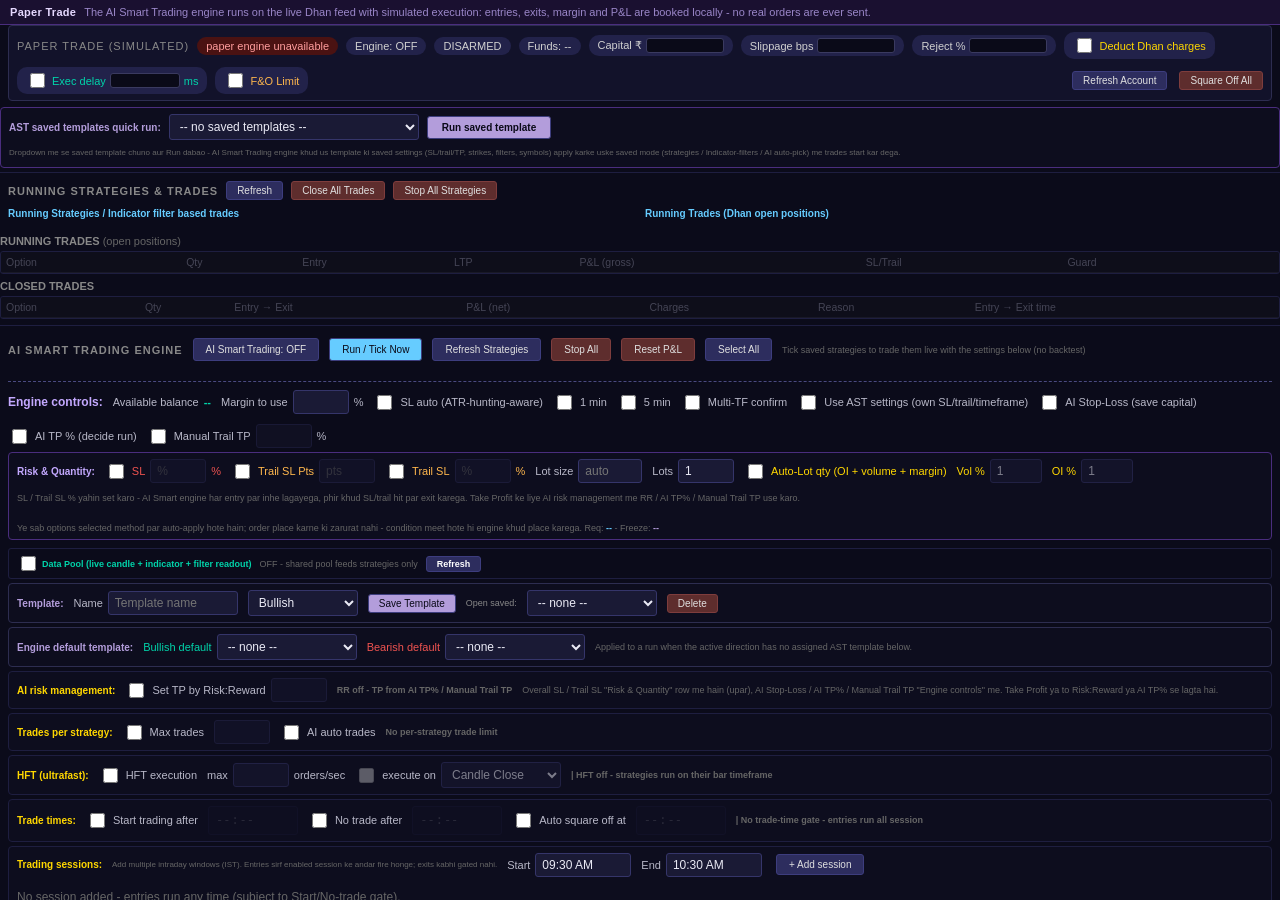
==== crates/server/static/paper.html @ f13c29fd "feat: complete Rust algo trading app - multi-session trade timing, scanner pick removal, Dhan link m" ====
<!DOCTYPE html>
<html lang="en">
<head>
<meta charset="utf-8">
<meta name="viewport" content="width=device-width, initial-scale=1">
<title>Paper Trade - Dhan Algo</title>
<link rel="stylesheet" href="./app.css?v=3">
<style>
  body { display: flex; flex-direction: column; height: 100%; }
  .paper-banner {
    display: flex; align-items: center; gap: 8px; flex-wrap: wrap;
    padding: 6px 10px; background: #1a1030; border-bottom: 1px solid #4a2d7e;
    font-size: 11px; color: #c4a9ff;
  }
  .paper-banner b { color: #e6d9ff; letter-spacing: .3px; }
  .paper-banner span { color: #9a86c8; }
  .tab-content { flex: 1 1 auto; height: auto; min-height: 0; display: block; }
  #tab-realtime { overflow-y: auto; }
</style>
</head>
<body>
<div class="paper-banner">
  <b>Paper Trade</b>
  <span>The AI Smart Trading engine runs on the live Dhan feed with simulated execution: entries, exits, margin and P&amp;L are booked locally - no real orders are ever sent.</span>
</div>
<div class="tab-content" id="tab-realtime"></div>

<script>
  // Tell the shared realtime module it is rendering inside the Paper frame so
  // its operator-facing wording (engine toggle, square-off, status pill) says
  // "simulated" instead of "LIVE Dhan orders".
  window.__PAPER__ = true;
  // Route every /api/rt call made by the shared realtime UI to the paper engine
  // (`/api/paper/*`), so the exact same pane logic drives the simulated book.
  (function () {
    const orig = window.fetch.bind(window);
    window.fetch = function (u, o) {
      if (typeof u === "string" && u.indexOf("/api/rt") === 0) {
        u = "/api/paper" + u.slice("/api/rt".length);
      }
      return orig(u, o);
    };
  })();
  // Poll only while this pane is actually visible in the parent tab switcher.
  // The shared realtime UI refreshes at 1s only while `#tab-realtime.active` is
  // present, so we toggle it from the iframe's real layout visibility instead of
  // polling forever in a hidden tab. Standalone use (no parent) stays active.
  (function () {
    const root = document.getElementById("tab-realtime");
    const visible = function () {
      const fe = window.frameElement;
      if (!fe) return true;
      return !!(fe.offsetParent && fe.clientHeight > 0);
    };
    const sync = function () { root.classList.toggle("active", visible()); };
    setInterval(sync, 500);
    sync();
  })();
  // Bridge the main window's chart selection so "Use chart symbol" works inside
  // the paper frame (same origin). Read on demand and re-dispatch when the parent
  // announces a new chart selection so the order card re-prices live.
  (function () {
    try {
      Object.defineProperty(window, "__chartSelection", {
        configurable: true,
        get: function () {
          try { return window.parent && window.parent.__chartSelection; } catch (e) { return null; }
        },
      });
    } catch (e) { /* non-fatal: paper just falls back to the catalog */ }
    window.addEventListener("message", function (ev) {
      if (ev.data && ev.data.type === "chartselection") {
        window.dispatchEvent(new CustomEvent("chartselection"));
      }
    });
  })();
</script>
<script type="module">
  import { bootRealtime } from "./realtime.js?v=57";
  bootRealtime();
  const title = document.querySelector("#tab-realtime .rt-strip .rt-title");
  if (title) title.textContent = "Paper Trade (Simulated)";
  // Paper-only controls: the simulated wallet + fill model. Each is a normal
  // `data-set` setting, so the shared pane reads the value back into the field
  // on every refresh and includes it in any full settings write. These settings
  // exist only on the paper engine, so they never show in the RT tab.
  (function () {
    const funds = document.getElementById("rtFundsPill");
    if (!funds) return;
    const box = function (label, key, attrs) {
      return '<label class="rt-pill" style="display:flex;align-items:center;gap:4px">' + label +
        '<input type="number" data-set="' + key + '" ' + attrs +
        ' style="width:78px;background:#0a0a18;color:#e0e0ff;border:1px solid #3a3a60;border-radius:3px;padding:1px 4px;font-size:10px">' +
        "</label>";
    };
    funds.insertAdjacentHTML(
      "afterend",
      box("Capital \u20b9", "paperCapital", 'min="0" step="10000"') +
        box("Slippage bps", "paperSlippageBps", 'min="0" step="0.5"') +
        box("Reject %", "paperRejectPct", 'min="0" max="100" step="1"') +
        '<label class="rt-pill" style="display:flex;align-items:center;gap:4px;color:#ffd700" ' +
          'title="Deduct simulated Dhan broker charges (STT, brokerage, NSE txn, SEBI, stamp, IPFT and 18% GST) from paper P&L. Off = gross P&L.">' +
          '<input type="checkbox" data-set="brokerCharges" style="accent-color:#ffd700"> Deduct Dhan charges</label>' +
        '<label class="rt-pill" style="display:flex;align-items:center;gap:4px;color:#00d4aa" ' +
          'title="Paper execution latency: entry condition meet hone par trade turant nahi, yahan set kiye gaye milliseconds ke baad execute hoga (real order latency ki tarah). Checkbox off = bilkul inactive, trade turant.">' +
          '<input type="checkbox" data-set="paperExecDelayOn" style="accent-color:#00d4aa"> Exec delay' +
          '<input type="number" data-set="paperExecDelayMs" min="0" step="50"' +
          ' style="width:70px;background:#0a0a18;color:#e0e0ff;border:1px solid #3a3a60;border-radius:3px;padding:1px 4px;font-size:10px"> ms</label>' +
        '<label class="rt-pill" style="display:flex;align-items:center;gap:4px;color:#ffb74d" ' +
          'title="F&O Limit entry (paper only, buying only): buy entry ko Dhan ki tarah market se upar limit price par lagata hai, jisse order 100% fill hota hai (market order jaisa). Limit kabhi entry se neeche nahi lagti; sell par lagu nahi hota.">' +
          '<input type="checkbox" data-set="fnoLimitOrder" style="accent-color:#ffb74d"> F&O Limit</label>'
    );
    const post = function (key, raw, clamp) {
      const v = clamp(Math.max(0, Number(raw) || 0));
      fetch("/api/rt/settings", {
        method: "POST",
        headers: { "content-type": "application/json" },
        body: JSON.stringify({ [key]: v }),
      });
      return v;
    };
    const bind = function (key, clamp) {
      const inp = funds.parentNode.querySelector('input[data-set="' + key + '"]');
      if (!inp) return;
      inp.addEventListener("change", function () { inp.value = post(key, inp.value, clamp); });
    };
    bind("paperCapital", function (v) { return v; });
    bind("paperSlippageBps", function (v) { return v; });
    bind("paperRejectPct", function (v) { return Math.min(100, v); });
    // Paper execution-latency: the ms field is a non-negative whole number; the
    // checkbox is the master on/off. Off means the engine never queues a
    // delayed entry (fully inactive), so the paper book fills instantly.
    bind("paperExecDelayMs", function (v) { return Math.round(v); });
    // F&O Limit entry toggle: paper-only, buying-only. When on, the entry is
    // placed as a marketable limit above the market (Dhan-style), so it always
    // fills like a market order and never sits behind the entry.
    const fnoCb = funds.parentNode.querySelector('input[data-set="fnoLimitOrder"]');
    if (fnoCb) {
      fnoCb.addEventListener("change", function () {
        fetch("/api/rt/settings", {
          method: "POST",
          headers: { "content-type": "application/json" },
          body: JSON.stringify({ fnoLimitOrder: !!fnoCb.checked }),
        });
      });
    }
    const delayCb = funds.parentNode.querySelector('input[data-set="paperExecDelayOn"]');
    if (delayCb) {
      delayCb.addEventListener("change", function () {
        fetch("/api/rt/settings", {
          method: "POST",
          headers: { "content-type": "application/json" },
          body: JSON.stringify({ paperExecDelayOn: !!delayCb.checked }),
        });
      });
    }
    // Deduct Dhan charges toggle: a plain checkbox setting. The shared pane reads
    // it back from `settings.brokerCharges` on every refresh and includes it in any
    // full settings write, so this only needs to push the new value.
    const chk = funds.parentNode.querySelector('input[data-set="brokerCharges"]');
    if (chk) {
      chk.addEventListener("change", function () {
        fetch("/api/rt/settings", {
          method: "POST",
          headers: { "content-type": "application/json" },
          body: JSON.stringify({ brokerCharges: !!chk.checked }),
        });
      });
    }
  })();
</script>
</body>
</html>
---- crates/server/static/app.css ----
:root {
    --bg: #0b0b1a;
    --panel: #0f0f23;
    --panel2: #12122a;
    --border: #1e1e40;
    --border2: #2d2d50;
    --fg: #d0d0d0;
    --muted: #888;
    --green: #00d4aa;
    --red: #ff5252;
  }
  * { box-sizing: border-box; }
  html, body {
    margin: 0; padding: 0; height: 100%;
    background: var(--bg); color: var(--fg);
    font-family: -apple-system, BlinkMacSystemFont, "Segoe UI", Roboto, Arial, sans-serif;
    font-size: 12px;
  }
  .app { display: flex; flex-direction: column; height: 100vh; }
  .topbar {
    display: flex; align-items: center; gap: 6px;
    padding: 6px 10px; background: var(--panel);
    border-bottom: 1px solid var(--border);
  }
  .topbar .brand { color: var(--green); font-weight: 700; letter-spacing: .3px; }
  .tabs { display: flex; gap: 4px; margin-left: 12px; flex-wrap: wrap; }
  .tab-btn {
    background: #16163a; color: #a9a9c8; border: 1px solid var(--border2);
    border-radius: 4px; padding: 4px 10px; font-size: 11px; cursor: pointer;
  }
  .tab-btn.active { background: #2d2d5e; color: #fff; border-color: #3d3d7e; }
  .tab-btn.disabled { opacity: .4; cursor: not-allowed; }

  .conn-sep { width: 1px; height: 18px; background: var(--border2); margin: 0 3px; }
  .conn-label { font-size: 10px; color: var(--muted); white-space: nowrap; }
  .conn-input {
    background: #0b0b1a; border: 1px solid var(--border2); color: var(--fg);
    border-radius: 3px; padding: 3px 6px; font-size: 11px;
  }
  .btn-connect {
    background: #0d3b2e; color: #00d4aa; border: 1px solid #1f6b52;
    border-radius: 3px; padding: 3px 12px; font-size: 11px; font-weight: 700; cursor: pointer;
  }
  .btn-connect:disabled { opacity: .6; cursor: default; }
  .btn-reset {
    background: #5e2d2d; color: #ffd0d0; border: 1px solid #7e3d3d;
    border-radius: 3px; padding: 3px 10px; font-size: 11px; cursor: pointer;
  }
  #feedStatus { font-size: 10px; color: var(--muted); white-space: nowrap; }
  #status { font-size: 11px; font-weight: 700; }
  #status.ok { color: var(--green); }
  #status.warn { color: #ff9800; }
  #status.error { color: var(--red); }
  .conn-check {
    font-size: 10px; color: var(--muted); white-space: nowrap; cursor: pointer;
    display: inline-flex; align-items: center; gap: 3px;
  }

  .content { flex: 1; overflow: hidden; }
  .tab-content { display: none; height: 100%; flex-direction: column; }
  .tab-content.active { display: flex; }
  /* Backup & Restore tab scrolls as a whole page. */
  #tab-backup.active { display: block; overflow-y: auto; }
  #tab-backup .account-table { width: 100%; border-collapse: collapse; font-size: 11px; }
  #tab-backup .account-table th {
    text-align: left; color: #8888b8; font-weight: 500; padding: 5px 6px;
    border-bottom: 1px solid #2a2a4a; position: sticky; top: 0; background: #111127;
  }
  #tab-backup .account-table td { padding: 5px 6px; border-bottom: 1px solid #1c1c38; white-space: nowrap; }
  /* Standalone Account tab - ported from the old Flask app's Account tab:
     four balance cards + Open Positions + Holdings tables. */
  .account-toolbar {
    display: flex; align-items: center; gap: 8px;
    padding: 6px 10px; border-bottom: 1px solid var(--border);
    background: var(--panel);
  }
  .account-status { font-size: 11px; color: var(--muted); }
  .account-cards { display: grid; grid-template-columns: repeat(4, 1fr); gap: 8px; padding: 8px; }
  .acard { background: #12122a; border: 1px solid var(--border); border-radius: 4px; padding: 10px 12px; text-align: center; }
  .acard .label { font-size: 10px; color: #888; text-transform: uppercase; letter-spacing: .5px; }
  .acard .value { font-size: 18px; font-weight: 700; margin-top: 3px; }
  .acard .value.green { color: var(--green); }
  .acard .value.red { color: var(--red); }
  .acard .value.white { color: #fff; }
  .account-section { flex: 1; overflow-y: auto; padding: 8px; }
  .account-section h3 { font-size: 12px; color: #888; text-transform: uppercase; letter-spacing: 1px; margin: 10px 0 6px; }
  #tab-account .account-table { width: 100%; border-collapse: collapse; font-size: 10px; margin-bottom: 8px; }
  #tab-account .account-table th {
    background: #12122a; color: #888; padding: 5px 8px; text-align: left;
    border-bottom: 1px solid var(--border); font-weight: 600;
  }
  #tab-account .account-table td { padding: 4px 8px; text-align: left; border-bottom: 1px solid #111130; white-space: nowrap; }
  #tab-account .account-table tr:hover td { background: #1a1a35; }
  #tab-account .account-table .green { color: var(--green); }
  #tab-account .account-table .red { color: var(--red); }
  .account-empty { color: #888; text-align: center; }
  #tab-backup .backup-tf-card { transition: opacity .15s, border-color .15s; }
  /* Paper Trade tab hosts the standalone paper page in an isolated frame so the
     real and paper engines each own a clean DOM + JS scope. */
  .paper-frame { flex: 1 1 auto; width: 100%; min-height: 0; border: 0; display: block; background: var(--bg); }

  .chart-toolbar {
    display: flex; align-items: center; gap: 8px;
    padding: 5px 8px; border-bottom: 1px solid var(--border);
    background: var(--panel); flex-wrap: wrap;
  }
  .tf-grid { display: flex; gap: 3px; flex-wrap: wrap; }
  .tf-btn {
    background: #16163a; color: #a9a9c8; border: 1px solid var(--border2);
    border-radius: 3px; padding: 2px 7px; font-size: 10px; cursor: pointer;
  }
  .tf-btn.active { background: #2d2d5e; color: #fff; border-color: #3d3d7e; }
  .btn-action {
    background: #2d2d5e; color: #e0e0e0; border: 1px solid #3d3d7e;
    border-radius: 3px; padding: 3px 12px; font-size: 10px; cursor: pointer;
  }
  .btn-action.warn { background: #5e2d2d; border-color: #7e3d3d; }
  .btn-action:hover { filter: brightness(1.15); }

  .menu-wrap { position: relative; z-index: 100; }
  .ind-menu {
    position: absolute; top: 26px; left: 0; width: 300px; max-height: 420px;
    overflow-y: auto; background: #12122a; border: 1px solid var(--border2);
    border-radius: 5px; padding: 8px; box-shadow: 0 8px 30px rgba(0,0,0,.6);
  }
  .ind-menu.hidden { display: none; }
  .ind-menu input[type=text] {
    width: 100%; background: #0b0b1a; border: 1px solid var(--border2);
    color: var(--fg); border-radius: 3px; padding: 5px 8px; font-size: 11px;
    margin-bottom: 6px;
  }
  .ind-item {
    padding: 4px 6px; border-radius: 3px; cursor: pointer; font-size: 11px;
    color: #c8c8e0;
  }
  .ind-item:hover { background: #2d2d5e; color: #fff; }

  .chart-wrap { flex: 1; min-height: 0; position: relative; }
  .chart-container { width: 100%; height: 100%; min-height: 260px; }
  #indLegend {
    position: absolute; top: 6px; left: 8px; display: flex; gap: 14px;
    flex-wrap: wrap; pointer-events: auto;
  }
  #indLegend.hidden { display: none; }
  .leg-item { font-size: 11px; color: #cfcfe6; display: inline-flex; align-items: center; gap: 5px; }
  .leg-item i { display: inline-block; width: 9px; height: 9px; border-radius: 2px; }
  .leg-item:hover { color: #fff; }
  .leg-name { color: #d0d0d0; font-weight: 600; cursor: pointer; }
  .leg-name:hover { color: #00d4aa; }
  .leg-val { color: #aaa; font-variant-numeric: tabular-nums; }
  .leg-btn { background: none; border: none; color: #777; cursor: pointer; padding: 0 2px; display: inline-flex; align-items: center; }
  .leg-btn:hover { color: #00d4aa; }
  .leg-btn.x:hover { color: #ff5252; }

  .ind-section { border-top: 1px solid var(--border); background: var(--panel); max-height: 42%; overflow-y: auto; }
  .ind-section-head {
    display: flex; align-items: center; gap: 8px; padding: 6px 10px;
    border-bottom: 1px solid var(--border);
  }
  .ind-section-title { font-size: 11px; color: #cfcfe6; font-weight: 600; }
  #indSectionCount { font-size: 10px; color: var(--green); }
  .ind-section-hint { font-size: 10px; color: #666; }
  .ind-empty { padding: 10px; color: #666; font-size: 11px; }
  .pane-box { background: #0e0e24; border: 1px solid #1e1e40; border-radius: 4px; overflow: hidden; margin-bottom: 6px; }
  .pane-head { display: flex; align-items: center; gap: 6px; padding: 4px 8px; background: #12122a; border-bottom: 1px solid #1e1e40; font-size: 10px; color: #bbb; }
  .pane-head .pane-name { font-weight: 600; color: #e0e0e0; cursor: pointer; }
  .pane-head .pane-read { margin-left: auto; font-size: 10px; font-weight: 700; color: #bbb; font-variant-numeric: tabular-nums; padding: 0 6px; }
  .pane-head .pane-gear, .pane-head .pane-close { color: #888; cursor: pointer; display: inline-flex; align-items: center; }
  .pane-head .pane-plus { color: #00d4aa; cursor: pointer; font-weight: 700; line-height: 1; display: inline-flex; align-items: center; }
  .pane-head .pane-gear:hover { color: #00d4aa; }
  .pane-head .pane-close:hover { color: #ff5252; }
  .pane-head .pane-plus:hover { color: #7ad7ff; }
  .pane-chart { height: 130px; position: relative; }
  .pane-alertbox { background: #12122a; border-top: 1px solid #1e1e40; padding: 6px 8px; font-size: 10px; color: #ccc; }
  .pane-alertbox.hidden { display: none; }
  .pane-alertbox-title { font-size: 9px; color: #ffb300; text-transform: uppercase; margin-bottom: 4px; }
  .pane-alertbox-list { display: flex; flex-direction: column; gap: 3px; margin-bottom: 6px; }
  .pane-alertbox-row { display: flex; align-items: center; gap: 6px; }
  .pane-alertbox-row .pane-alertbox-rm { background: none; border: none; color: #888; cursor: pointer; padding: 0 2px; display: inline-flex; align-items: center; }
  .pane-alertbox-row .pane-alertbox-rm:hover { color: #ff5252; }
  .pane-alertbox-add { display: flex; gap: 4px; }
  .pane-alertbox-add input { flex: 1; min-width: 0; background: #1a1a35; border: 1px solid #2d2d50; color: #d0d0d0; border-radius: 3px; padding: 2px 4px; font-size: 10px; }
  .pane-alertbox-add button { background: #00d4aa; color: #0b0b1a; border: none; border-radius: 3px; padding: 2px 8px; font-size: 10px; font-weight: 700; cursor: pointer; }
  .pane-alertbox-add button:hover { background: #7ad7ff; }
  #btnBestCombo { background: #1f6f4a; color: #eafff4; border: 1px solid #2f9f6a; }

  .ind-settings {
    position: absolute; top: 34px; right: 10px; width: 280px; max-height: 70vh;
    overflow-y: auto; background: #12122a; border: 1px solid var(--border2);
    border-radius: 6px; padding: 10px; z-index: 200; box-shadow: 0 8px 30px rgba(0,0,0,.7);
  }
  .ind-settings.hidden { display: none; }
  .set-head { display: flex; justify-content: space-between; align-items: center; font-size: 12px; color: #fff; margin-bottom: 8px; }
  .set-x { background: #5e2d2d; color: #fff; border: 1px solid #7e3d3d; border-radius: 3px; cursor: pointer; }
  .set-body { display: flex; flex-direction: column; gap: 6px; }
  .set-row { display: flex; justify-content: space-between; align-items: center; gap: 8px; font-size: 11px; color: #bdbde0; }
  .set-row input[type=number], .set-row select {
    background: #0b0b1a; border: 1px solid var(--border2); color: var(--fg);
    border-radius: 3px; padding: 3px 5px; font-size: 11px; width: 110px;
  }
  .set-row input[type=color] { background: none; border: 1px solid var(--border2); width: 110px; height: 24px; }
  .set-foot { display: flex; align-items: center; gap: 8px; padding-top: 8px; margin-top: 8px; border-top: 1px solid var(--border); }
  .set-btn { background: #2a2a50; color: #d0d0d0; border: 1px solid var(--border2); border-radius: 3px; padding: 4px 10px; font-size: 11px; cursor: pointer; }
  .set-btn:hover { background: #3a3a6a; color: #fff; }
  .set-btn.warn { color: #ffd700; border-color: #6b5b2a; }
  .set-btn.muted { background: #22223f; color: #999; }
  .legend-note { font-size: 10px; color: #666; padding: 3px 8px; }
  #barCountdown {
    font-size: 11px; font-weight: 700; font-variant-numeric: tabular-nums;
    color: #00d4aa; background: #0d3b2e; border: 1px solid #0f4a38;
    border-radius: 3px; padding: 2px 8px;
  }
  #barCountdown.closed { color: #ff4d6a; background: #3d1a1a; border-color: #7a2c2c; }

  .body-row { flex: 1; display: flex; min-height: 0; overflow: hidden; }
  #sidebar {
    width: 280px; flex: 0 0 280px; background: #0e0e24; border-right: 1px solid var(--border);
    display: flex; flex-direction: column; overflow-y: auto; padding: 10px;
  }
  #sidebar h3 {
    font-size: 12px; color: #888; text-transform: uppercase; letter-spacing: 1px;
    margin: 8px 0 5px 0;
  }
  #sidebar select, #sidebar input[type="text"] {
    width: 100%; padding: 6px 8px; background: #1a1a35; border: 1px solid var(--border2);
    color: #d0d0d0; border-radius: 3px; font-size: 11px; margin-bottom: 6px; outline: none;
    box-sizing: border-box;
  }
  #sidebar select:focus, #sidebar input:focus { border-color: var(--green); }
  #symbolSelect { height: 190px; }
  #sidebar::-webkit-scrollbar { width: 10px; }
  #sidebar::-webkit-scrollbar-track { background: #0e0e24; }
  #sidebar::-webkit-scrollbar-thumb { background: #4a4a80; border-radius: 5px; border: 2px solid #0e0e24; }

  .mw-cat { border: 1px solid var(--border); border-radius: 4px; margin-bottom: 5px; background: #0e0e24; overflow: hidden; }
  .mw-head {
    display: flex; align-items: center; gap: 6px; padding: 6px 8px; background: #12122a;
    cursor: pointer; font-size: 10px; font-weight: 700; color: #d0d0d0;
    text-transform: uppercase; letter-spacing: .5px; user-select: none;
  }
  .mw-head:hover { color: var(--green); }
  .mw-caret { color: var(--green); font-size: 8px; transition: transform .15s; }
  .mw-cat.open .mw-caret { transform: rotate(90deg); }
  .mw-count { background: #1a1a35; color: var(--green); font-size: 9px; font-weight: 700; padding: 1px 6px; border-radius: 8px; margin-left: auto; }
  .mw-body { max-height: 170px; overflow-y: auto; display: none; }
  .mw-cat.open .mw-body { display: block; }
  .mw-row { display: flex; align-items: center; gap: 6px; padding: 4px 8px; cursor: pointer; font-size: 10px; border-bottom: 1px solid #111130; }
  .mw-row:hover { background: #1a1a35; }
  .mw-row.sel { background: #0d3b2e; }
  .mw-name { color: #e0e0e0; font-weight: 600; flex: 0 0 92px; overflow: hidden; text-overflow: ellipsis; white-space: nowrap; }
  .mw-ltp { color: #fff; font-variant-numeric: tabular-nums; margin-left: auto; }
  .mw-chg { font-weight: 700; font-variant-numeric: tabular-nums; font-size: 9px; min-width: 96px; text-align: right; white-space: nowrap; }
  .mw-chg.up { color: #2ecc71; }
  .mw-chg.down { color: #ff5252; }
  .mw-sub { margin-bottom: 6px; }
  .mw-subhead {
    display: flex; align-items: center; gap: 6px; padding: 3px 8px; font-size: 9px; font-weight: 700;
    text-transform: uppercase; letter-spacing: .5px; color: #aaa; background: #12122a;
    border-top: 1px solid #111130; border-bottom: 1px solid #111130;
  }
  .mw-subhead.up { color: #2ecc71; }
  .mw-subhead.down { color: #ff5252; }
  .mw-subhead:first-child { border-top: none; }
  .mw-bull .mw-row { border-left: 2px solid #2ecc71; }
  .mw-bear .mw-row { border-left: 2px solid #ff5252; }
  .mw-load .mw-row { opacity: .55; }
  .mw-subcount { background: #1a1a35; color: #d0d0d0; font-size: 8px; font-weight: 700; padding: 0 5px; border-radius: 8px; margin-left: auto; }
  .mw-mini-btn {
    background: #1a1a35; color: var(--green); border: 1px solid var(--border2); border-radius: 3px;
    padding: 2px 8px; font-size: 9px; font-weight: 700; cursor: pointer;
  }
  .mw-mini-btn.warn { color: #ffd700; border-color: #6b5b2a; }

  /* ---- Option Chain tab ---- */
  .hidden { display: none !important; }
  .oc-toolbar {
    display: flex; align-items: center; gap: 8px; flex-wrap: wrap;
    padding: 6px 10px; background: var(--panel); border-bottom: 1px solid var(--border);
  }
  .oc-toolbar select {
    background: #0b0b1a; border: 1px solid var(--border2); color: var(--fg);
    border-radius: 3px; padding: 3px 6px; font-size: 11px; min-width: 130px; max-width: 190px;
  }
  .oc-name { color: #5b9bd5; font-size: 12px; }
  .oc-ts { color: #aaa; }
  .oc-lot { color: #ffd700; }
  #ocInstrumentInfo { font-size: 11px; color: #bbb; }
  #oc-chart-container { padding: 6px 10px 0; background: var(--panel); }
  #ocChart { width: 100%; height: 260px; display: block; }
  #oc-table-container, #oc-all-container { flex: 1; overflow: auto; padding: 4px 8px 12px; }
  .oc-empty { padding: 16px; color: #666; font-size: 12px; }
  .oc-empty.err { color: #ff5252; }
  .oc-status { font-size: 10px; color: #8a8ab0; margin-left: auto; }
  .oc-upd { color: #8a8ab0; font-size: 10px; }
  .btn-action.loading { opacity: .55; }
  .tick-up, .tick-up2 { animation: ocTickUp .6s ease-out; }
  .tick-down, .tick-down2 { animation: ocTickDown .6s ease-out; }
  @keyframes ocTickUp { 0% { background: rgba(0,212,170,.55); } 100% { background: transparent; } }
  @keyframes ocTickDown { 0% { background: rgba(255,82,82,.55); } 100% { background: transparent; } }
  table.oc-table { width: 100%; border-collapse: collapse; font-variant-numeric: tabular-nums; }
  table.oc-table thead th {
    position: sticky; top: 0; z-index: 2;
    background: #12122a; color: #9a9ac0; font-size: 10px; font-weight: 700;
    padding: 5px 4px; border-bottom: 1px solid var(--border2); text-align: center;
    white-space: nowrap;
  }
  table.oc-table td {
    padding: 3px 4px; font-size: 11px; text-align: right;
    border-bottom: 1px solid #14142e; white-space: nowrap;
  }
  table.oc-table td.strike {
    text-align: center; font-weight: 700; color: #d8d8f0; background: #101026;
  }
  table.oc-table td.ce { color: #00d4aa; }
  table.oc-table td.pe { color: #ff5252; }
  table.oc-table td.chg.up { color: #2ecc71; font-weight: 700; }
  table.oc-table td.chg.down { color: #ff5252; font-weight: 700; }
  table.oc-table td.chg .chg-pct { font-size: 9px; font-weight: 400; opacity: .85; margin-left: 3px; }
  table.oc-table tr:hover { background: #1a1a35; }
  table.oc-table tr.atm { background: #0d3b2e; }
  table.oc-table tr.atm td.strike { color: #ffd700; }
  table.oc-table tr.atm td { border-top: 1px solid #1f6b52; border-bottom: 1px solid #1f6b52; }
  table.oc-table tr.atm:hover { background: #12492f; }
  tr.flash-atm { background: #1f6b52 !important; transition: background .3s; }
  .oc-chart-btn {
    color: #5b9bd5; opacity: .5; cursor: pointer; font-size: 9px; margin-right: 3px;
  }
  .oc-chart-btn:hover { opacity: 1; color: #ffd700; }
  .oc-all-block { margin-bottom: 16px; border: 1px solid var(--border); border-radius: 4px; overflow: hidden; }
  .oc-all-head {
    position: sticky; top: 0; z-index: 3; background: #12122a; color: #cfcfe6;
    font-size: 11px; padding: 5px 8px; border-bottom: 1px solid var(--border2);
  }
  .oc-all-tbl thead th { top: 26px; }
  #goAtmBtn {
    background: #5e4d2d; color: #ffd700; border: 1px solid #7e6a3d;
    border-radius: 3px; padding: 3px 10px; font-size: 10px; cursor: pointer; font-weight: 700;
  }
  #goAtmBtn:disabled { opacity: .5; cursor: default; }

  /* --------------------------------------------------------------------- */
  /* Dhan link monitor: connect/disconnect popups + stale-data marking.     */
  /* --------------------------------------------------------------------- */
  #linkToasts {
    position: fixed; top: 12px; left: 50%; transform: translateX(-50%);
    z-index: 9999; display: flex; flex-direction: column; gap: 8px;
    align-items: center; pointer-events: none;
  }
  .link-toast {
    min-width: 280px; max-width: 92vw; padding: 10px 16px; border-radius: 6px;
    font-size: 12px; font-weight: 700; text-align: center; color: #fff;
    box-shadow: 0 6px 22px rgba(0,0,0,.55); opacity: 1;
    transition: opacity .3s ease; border: 1px solid transparent;
  }
  .link-toast.ok  { background: #0d5c3f; border-color: #1fbf7a; }
  .link-toast.err { background: #6b1d1d; border-color: #ff5252; }
  #linkBanner {
    display: none; padding: 5px 12px; font-size: 11px; font-weight: 700;
    text-align: center; letter-spacing: .3px; border-bottom: 1px solid transparent;
  }
  #linkBanner.show { display: block; }
  #linkBanner.err  { background: #6b1d1d; color: #ffd7d7; border-color: #ff5252; }
  #linkBanner.warn { background: #5e4d2d; color: #ffe9b8; border-color: #b8860b; }
  /* Alarm state: dim the RT order card + running book and veil the chart so a
     stale price can never be mistaken for a live one. */
  body.link-alarm #rtEngMethodOpts,
  body.link-alarm #rtOrderCard,
  body.link-alarm #tab-realtime .rt-cards,
  body.link-alarm #tab-realtime table {
    opacity: .45; filter: grayscale(.6); transition: opacity .2s;
  }
  #rtLinkVeil {
    position: absolute; inset: 0; z-index: 40; display: none;
    flex-direction: column; align-items: center; justify-content: center; gap: 6px;
    background: rgba(8,8,20,.72); color: #ff6b6b; font-size: 18px; font-weight: 800;
    letter-spacing: 1px; text-align: center; padding: 16px;
  }
  #rtLinkVeil.show { display: flex; }
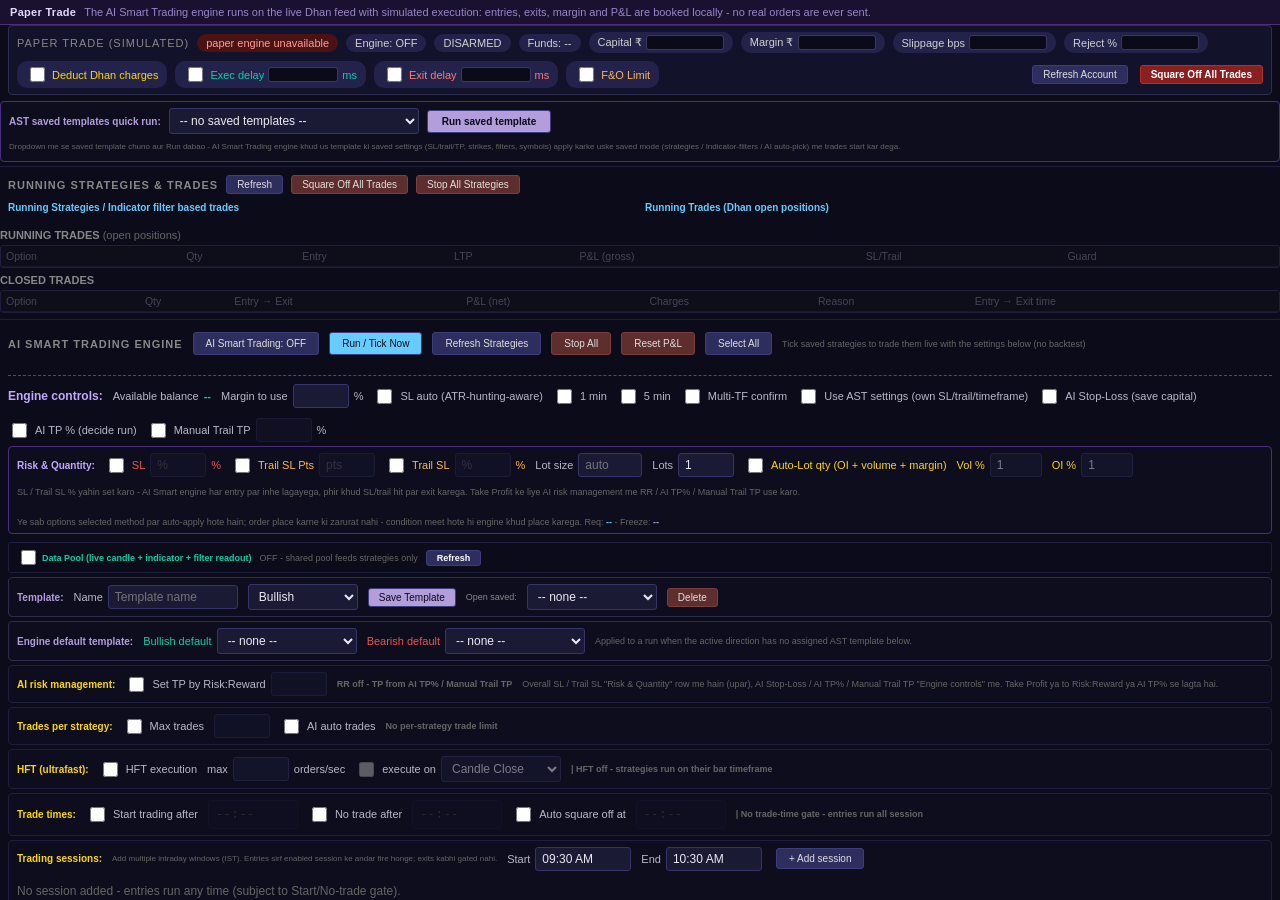
==== commit 432025b4: "feat: straight overlay-consensus indicators, unified direction, square-off button, remove NIFTY tren" ====
--- a/crates/server/static/paper.html
+++ b/crates/server/static/paper.html
@@ -76,7 +76,7 @@
   })();
 </script>
 <script type="module">
-  import { bootRealtime } from "./realtime.js?v=57";
+  import { bootRealtime } from "./realtime.js?v=65";
   bootRealtime();
   const title = document.querySelector("#tab-realtime .rt-strip .rt-title");
   if (title) title.textContent = "Paper Trade (Simulated)";
@@ -96,6 +96,7 @@
     funds.insertAdjacentHTML(
       "afterend",
       box("Capital \u20b9", "paperCapital", 'min="0" step="10000"') +
+        box("Margin \u20b9", "marginAmount", 'min="0" step="10000" title="Manual margin amount (rupees): the paper engine locks at most this much across running trades, capped by the available capital. 0 = use the Margin-to-use % instead."') +
         box("Slippage bps", "paperSlippageBps", 'min="0" step="0.5"') +
         box("Reject %", "paperRejectPct", 'min="0" max="100" step="1"') +
         '<label class="rt-pill" style="display:flex;align-items:center;gap:4px;color:#ffd700" ' +
@@ -105,6 +106,11 @@
           'title="Paper execution latency: entry condition meet hone par trade turant nahi, yahan set kiye gaye milliseconds ke baad execute hoga (real order latency ki tarah). Checkbox off = bilkul inactive, trade turant.">' +
           '<input type="checkbox" data-set="paperExecDelayOn" style="accent-color:#00d4aa"> Exec delay' +
           '<input type="number" data-set="paperExecDelayMs" min="0" step="50"' +
+          ' style="width:70px;background:#0a0a18;color:#e0e0ff;border:1px solid #3a3a60;border-radius:3px;padding:1px 4px;font-size:10px"> ms</label>' +
+        '<label class="rt-pill" style="display:flex;align-items:center;gap:4px;color:#ff7b72" ' +
+          'title="Paper exit latency: SL / Trail-SL / Target par trade turant nahi, yahan set kiye gaye milliseconds ke baad cut hoga. Book wahi level par hoga jo bina delay hota (SL par SL, Trail par Trail, Target par Target) - delay sirf cut ko late karta hai, price ko badalta nahi. Checkbox off = exit turant.">' +
+          '<input type="checkbox" data-set="paperExitDelayOn" style="accent-color:#ff7b72"> Exit delay' +
+          '<input type="number" data-set="paperExitDelayMs" min="0" step="50"' +
           ' style="width:70px;background:#0a0a18;color:#e0e0ff;border:1px solid #3a3a60;border-radius:3px;padding:1px 4px;font-size:10px"> ms</label>' +
         '<label class="rt-pill" style="display:flex;align-items:center;gap:4px;color:#ffb74d" ' +
           'title="F&O Limit entry (paper only, buying only): buy entry ko Dhan ki tarah market se upar limit price par lagata hai, jisse order 100% fill hota hai (market order jaisa). Limit kabhi entry se neeche nahi lagti; sell par lagu nahi hota.">' +
@@ -125,12 +131,17 @@
       inp.addEventListener("change", function () { inp.value = post(key, inp.value, clamp); });
     };
     bind("paperCapital", function (v) { return v; });
+    bind("marginAmount", function (v) { return v; });
     bind("paperSlippageBps", function (v) { return v; });
     bind("paperRejectPct", function (v) { return Math.min(100, v); });
     // Paper execution-latency: the ms field is a non-negative whole number; the
     // checkbox is the master on/off. Off means the engine never queues a
     // delayed entry (fully inactive), so the paper book fills instantly.
     bind("paperExecDelayMs", function (v) { return Math.round(v); });
+    // Paper exit-latency: same idea as the entry delay, but for the cut
+    // (SL / Trail-SL / Target). Off means an exit books inline at the trigger
+    // level; on means it lands `paperExitDelayMs` later at the live mark.
+    bind("paperExitDelayMs", function (v) { return Math.round(v); });
     // F&O Limit entry toggle: paper-only, buying-only. When on, the entry is
     // placed as a marketable limit above the market (Dhan-style), so it always
     // fills like a market order and never sits behind the entry.
@@ -154,6 +165,16 @@
         });
       });
     }
+    const exitDelayCb = funds.parentNode.querySelector('input[data-set="paperExitDelayOn"]');
+    if (exitDelayCb) {
+      exitDelayCb.addEventListener("change", function () {
+        fetch("/api/rt/settings", {
+          method: "POST",
+          headers: { "content-type": "application/json" },
+          body: JSON.stringify({ paperExitDelayOn: !!exitDelayCb.checked }),
+        });
+      });
+    }
     // Deduct Dhan charges toggle: a plain checkbox setting. The shared pane reads
     // it back from `settings.brokerCharges` on every refresh and includes it in any
     // full settings write, so this only needs to push the new value.
